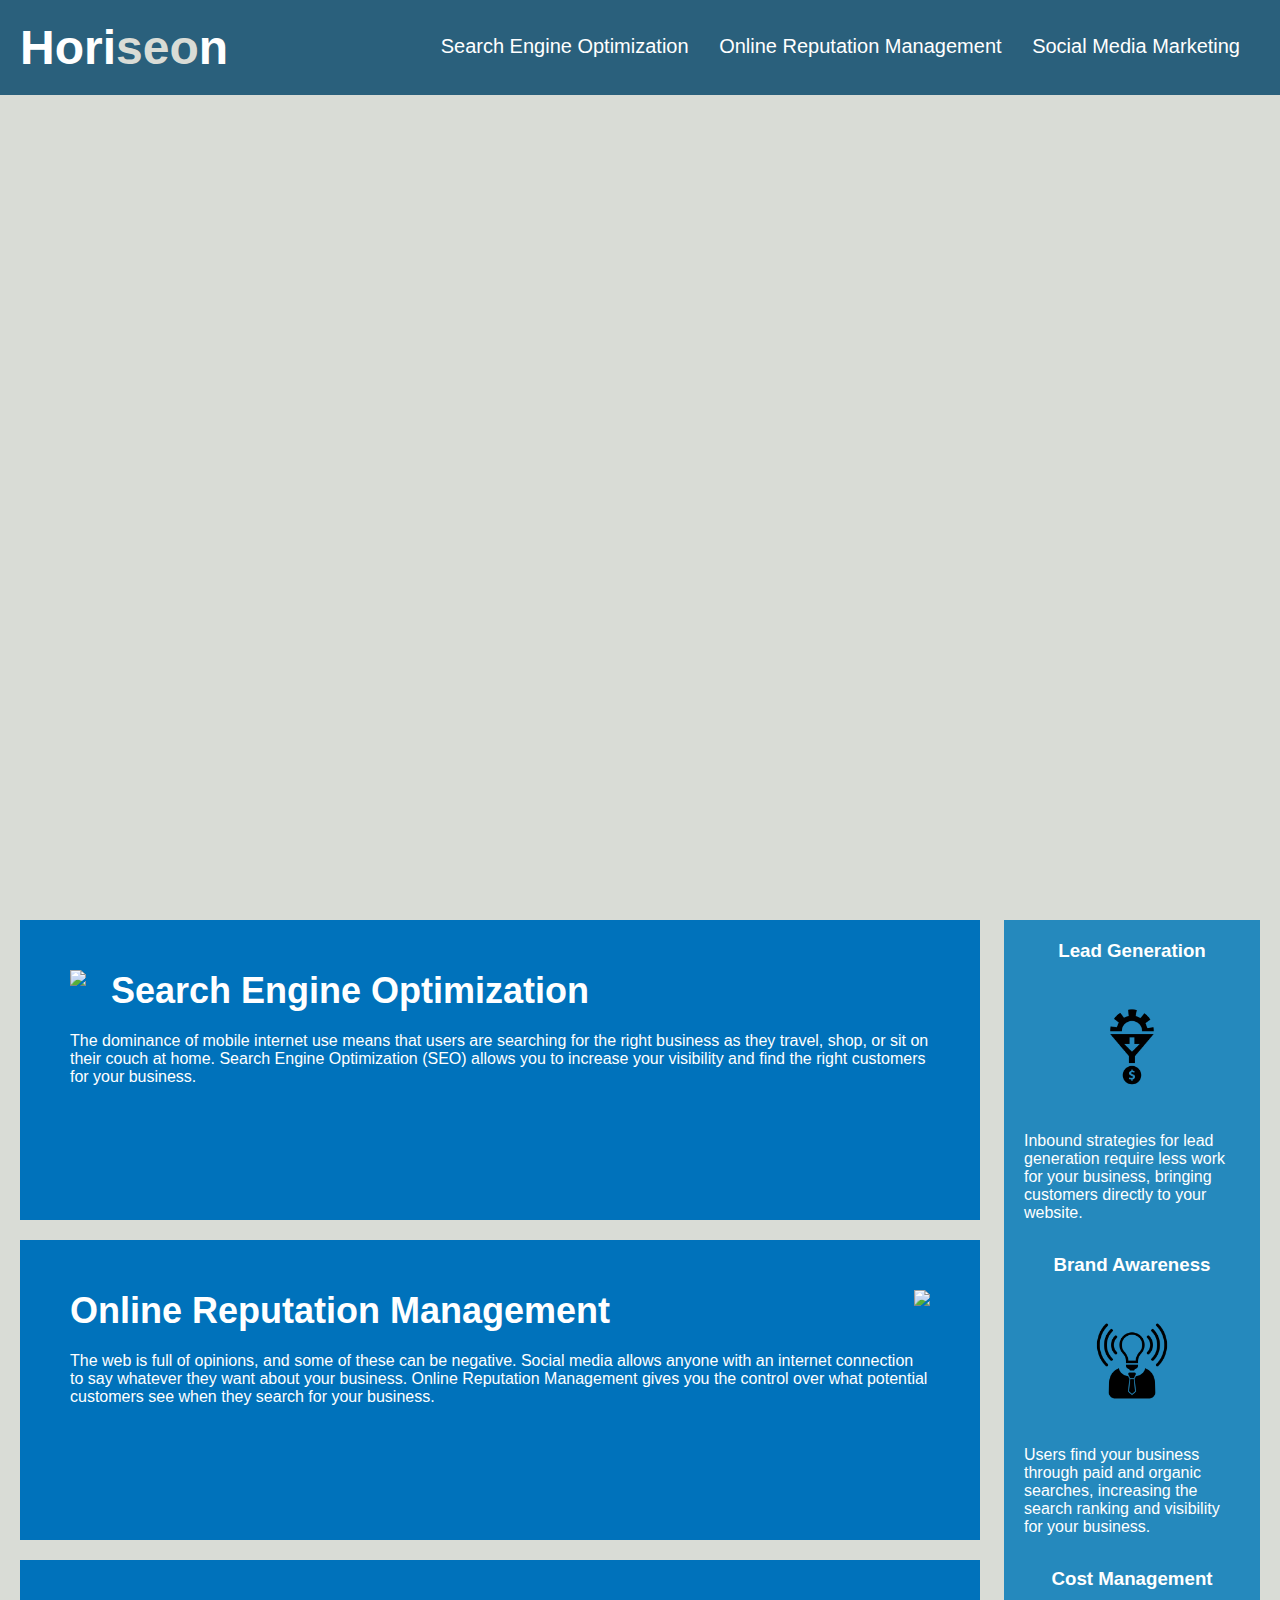
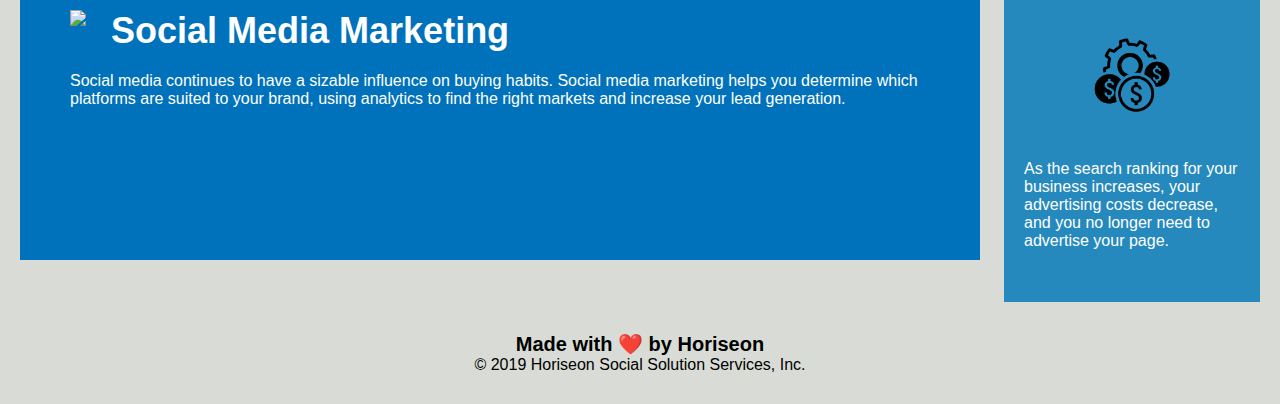
==== index.html @ 6f7394d2 "moved index.html and assets from develop folder to code-refractoring" ====
<!DOCTYPE html>
<html lang="en-us">

  <head>
    <meta charset="UTF-8" />
    <link rel="stylesheet" href="./assets/css/style.css">
    <title>Horiseon</title>
  </head>

  <body>
  <!--Branding and Navigation-->
    <header>
      <h1>Hori<span class="seo">seo</span>n</h1>
      <nav>
        <!--Unordered list-->
        <ul>
          <!--List elements-->
          <li>
            <!--Anchor tag-->
            <a href="#search-engine-optimization">Search Engine Optimization</a>
          </li>
          <li>
            <a href="#online-reputation-management">Online Reputation Management</a>
          </li>
          <li>
            <a href="#social-media-marketing">Social Media Marketing</a>
          </li>
        </ul>
      </nav>
    </header>
    <!--End Navigation-->

    <!-- Start Hero-->
    <section class="hero"></section>
    <!--End Hero-->

    <!--  Start Services: Main section-->
    <section class="service">
      <div id="search-engine-optimization" class="info" >
        <img src="./assets/images/search-engine-optimization.jpg" class="float-left" />
        <h2>Search Engine Optimization</h2>
        <p>
          The dominance of mobile internet use means that users are searching for the right business as they travel, shop, or sit on their couch at home. Search Engine Optimization (SEO) allows you to increase your visibility and find the right customers for your business.
        </p>
      </div>
      <div id="online-reputation-management" class="info">
        <img src="./assets/images/online-reputation-management.jpg" class="float-right" />
        <h2>Online Reputation Management</h2>
        <p>
          The web is full of opinions, and some of these can be negative. Social media allows anyone with an internet connection to say whatever they want about your business. Online Reputation Management gives you the control over what potential customers see when they search for your business.
        </p>
      </div>
      <div id="social-media-marketing" class="info">
        <img src="./assets/images/social-media-marketing.jpg" class="float-left" />
        <h2>Social Media Marketing</h2>
        <p>
          Social media continues to have a sizable influence on buying habits. Social media marketing helps you determine which platforms are suited to your brand, using analytics to find the right markets and increase your lead generation.
        </p>
      </div>
    </section>
    <!--End services-->

    <div class="benefits">
        <div class="benefit-lead">
            <h3>Lead Generation</h3>
            <img src="./assets/images/lead-generation.png" />
            <p>
                Inbound strategies for lead generation require less work for your business, bringing customers directly to your website.
            </p>
        </div>
        <div class="benefit-brand">
            <h3>Brand Awareness</h3>
            <img src="./assets/images/brand-awareness.png" />
            <p>
                Users find your business through paid and organic searches, increasing the search ranking and visibility for your business.
            </p>
        </div>
        <div class="benefit-cost">
            <h3>Cost Management</h3>
            <img src="./assets/images/cost-management.png"></img>
            <p>
                As the search ranking for your business increases, your advertising costs decrease, and you no longer need to advertise your page.
            </p>
        </div>
    </div>
    <!--Start footer -->
  <footer>
    <h3>Made with ❤️️ by Horiseon</h3>
    <p>
      &copy; 2019 Horiseon Social Solution Services, Inc.
    </p>
  </footer>
  <!--End footer-->
</body>

</html>
---- assets/css/style.css ----
/* Universal selector */
* {
  box-sizing: border-box;
  padding: 0;
  margin: 0;
}

/* Element selector */

body {
  background-color: #d9dcd6;
}

p {
  font-size: 16px;
}
a {
  color: #ffffff;
  text-decoration: none;
}


/* Styling header section */
header {
  padding: 20px;
  font-family: 'Trebuchet MS', 'Lucida Sans Unicode', 'Lucida Grande', 'Lucida Sans', Arial, sans-serif;
  background-color: #2a607c;
  color: #ffffff;
}

header h1 {
  display: inline-block;
  font-size: 48px;
}

header h1 .seo {
  color: #d9dcd6;
}

header nav {
  padding-top: 15px;
  margin-right: 20px;
  float: right;
  font-family: 'Gill Sans', 'Gill Sans MT', Calibri, 'Trebuchet MS', sans-serif;
  font-size: 20px;
}

header nav ul {
  list-style-type: none;
}

header nav ul li {
  display: inline-block;
  margin-left: 25px;
}

/* header style end */


/* Start Hero */
.hero {
  height: 800px;
  width: 100%;
  margin-bottom: 25px;
  background-image: url("../images/digital-marketing-meeting.jpg");
  background-size: cover;
  background-position: center;
}
/* End Hero */

/* Start services styling*/
.float-left {
  float: left;
  margin-right: 25px;
}

.float-right {
  float: right;
  margin-left: 25px;
}

.content {
  width: 75%;
  display: inline-block;
  margin-left: 20px;
}
.info {
  margin-bottom: 20px;
  padding: 50px;
  height: 300px;
  font-family: 'Gill Sans', 'Gill Sans MT', Calibri, 'Trebuchet MS', sans-serif;
  background-color: #0072bb;
  color: #ffffff;
}

.info img {
  max-height: 200px;
}

.info h2 {
  margin-bottom: 20px;
  font-size: 36px;
}
/* End services styling */

.float-left {
  float: left;
  margin-right: 25px;
}

.float-right {
  float: right;
  margin-left: 25px;
}

.service {
  width: 75%;
  display: inline-block;
  margin-left: 20px;
}

.benefits {
  margin-right: 20px;
  padding: 20px;
  clear: both;
  float: right;
  width: 20%;
  height: 100%;
  font-family: 'Gill Sans', 'Gill Sans MT', Calibri, 'Trebuchet MS', sans-serif;
  background-color: #2589bd;
}

.benefit-lead {
  margin-bottom: 32px;
  color: #ffffff;
}

.benefit-brand {
  margin-bottom: 32px;
  color: #ffffff;
}

.benefit-cost {
  margin-bottom: 32px;
  color: #ffffff;
}

.benefit-lead h3 {
  margin-bottom: 10px;
  text-align: center;
}

.benefit-brand h3 {
  margin-bottom: 10px;
  text-align: center;
}

.benefit-cost h3 {
  margin-bottom: 10px;
  text-align: center;
}

.benefit-lead img {
  display: block;
  margin: 10px auto;
  max-width: 150px;
}

.benefit-brand img {
  display: block;
  margin: 10px auto;
  max-width: 150px;
}

.benefit-cost img {
  display: block;
  margin: 10px auto;
  max-width: 150px;
}


/* start footer style */
footer {
  padding: 30px;
  clear: both;
  font-family: 'Trebuchet MS', 'Lucida Sans Unicode', 'Lucida Grande', 'Lucida Sans', Arial, sans-serif;
  text-align: center;
}

footer h3 {
  font-size: 20px;
}
/*  end footer style */
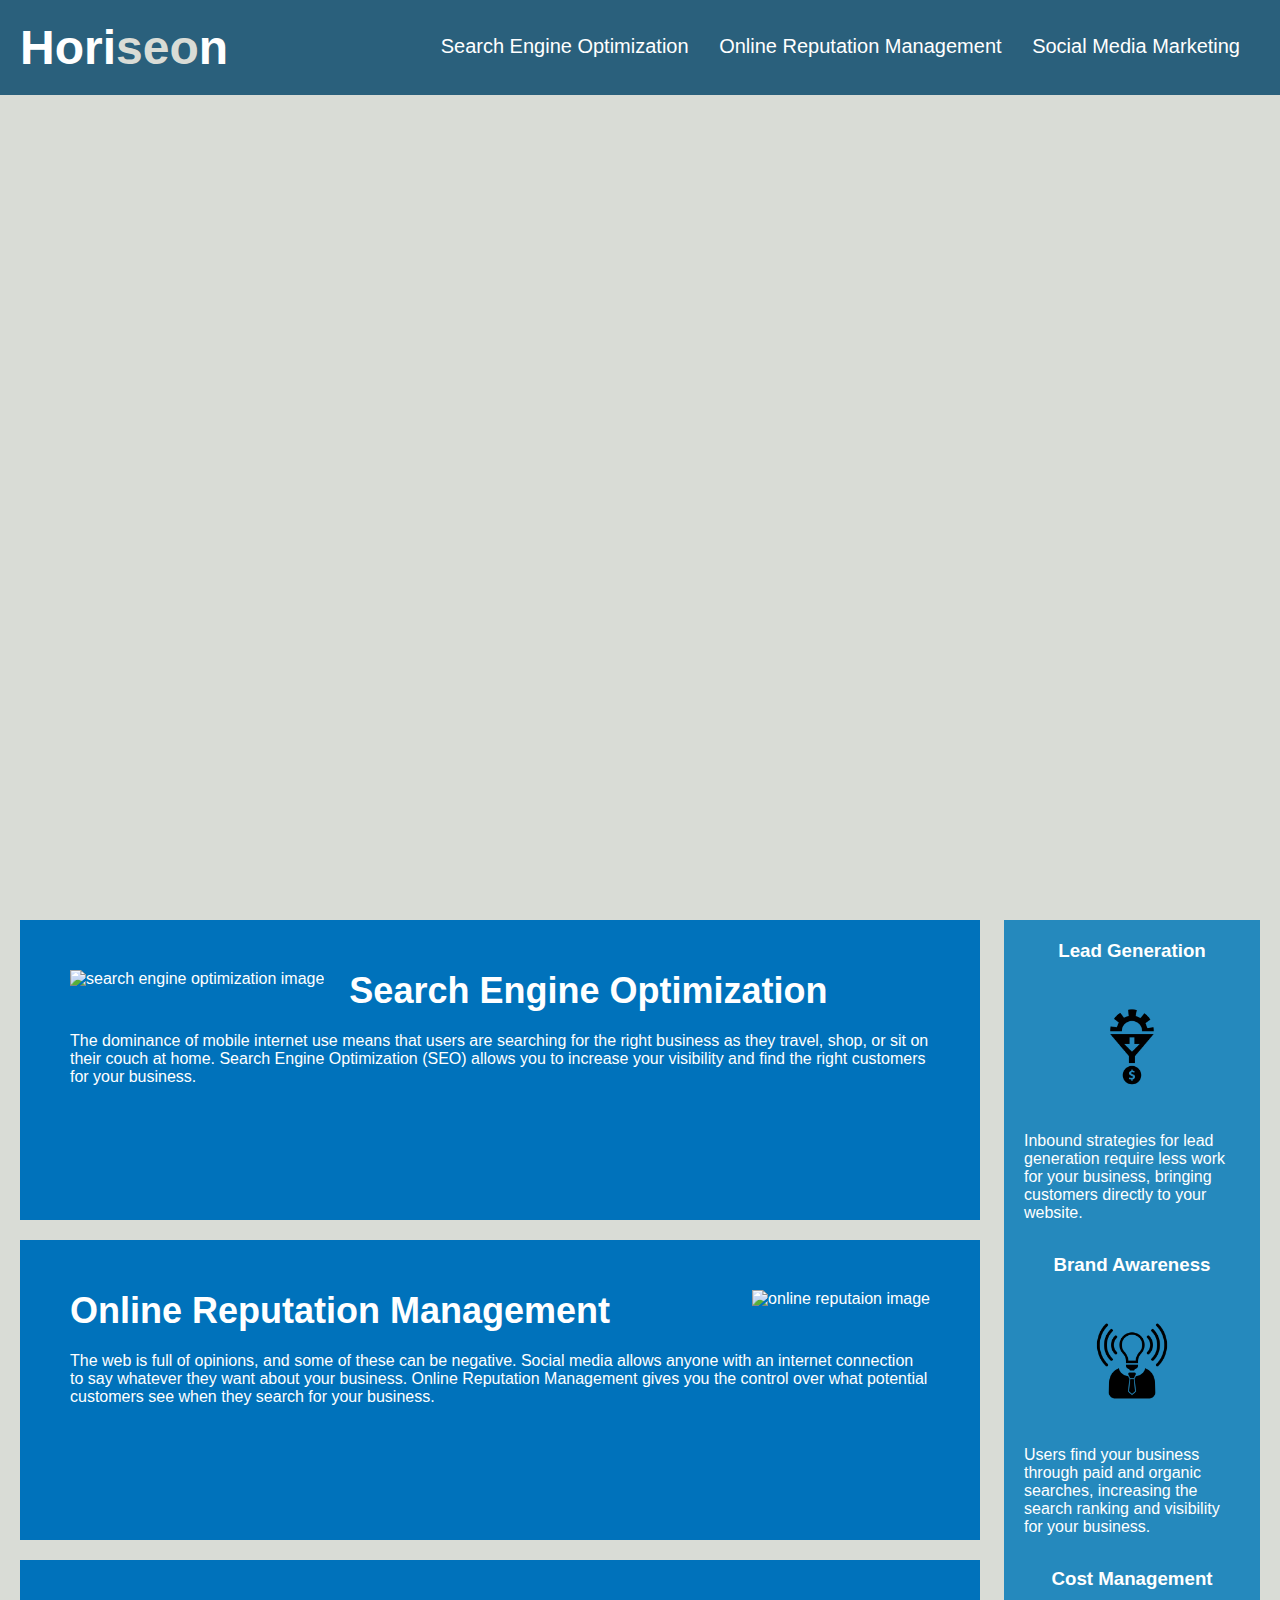
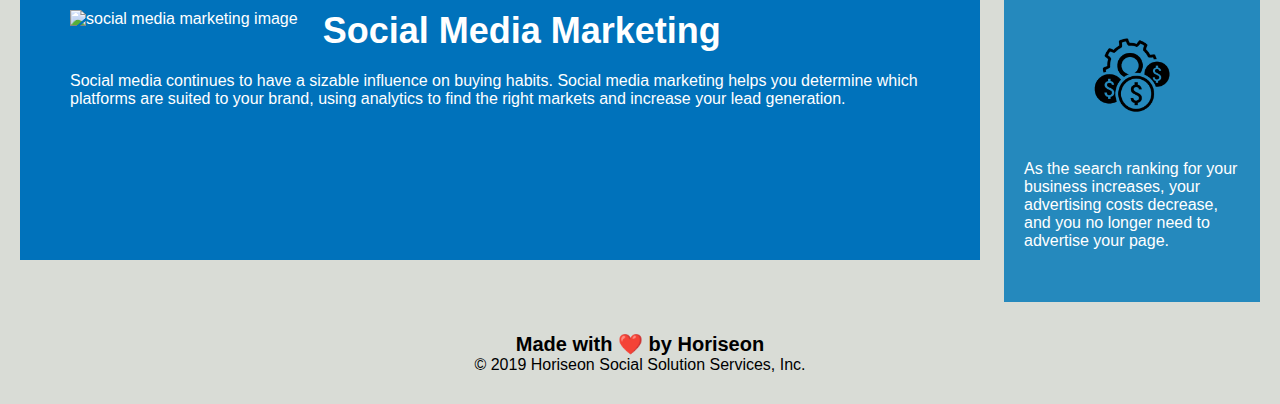
==== commit 129da856: "Modified the main service section by changing the html and css." ====
--- a/index.html
+++ b/index.html
@@ -3,6 +3,7 @@
 
   <head>
     <meta charset="UTF-8" />
+    <meta name="viewport" content="width=device-width, initial-scale=1.0" />
     <link rel="stylesheet" href="./assets/css/style.css">
     <title>Horiseon</title>
   </head>
@@ -10,7 +11,9 @@
   <body>
   <!--Branding and Navigation-->
     <header>
-      <h1>Hori<span class="seo">seo</span>n</h1>
+      <h1>
+        <a href="./index.html">Hori<span class="seo">seo</span>n</a>
+      </h1>
       <nav>
         <!--Unordered list-->
         <ul>
@@ -35,30 +38,42 @@
     <!--End Hero-->
 
     <!--  Start Services: Main section-->
-    <section class="service">
-      <div id="search-engine-optimization" class="info" >
-        <img src="./assets/images/search-engine-optimization.jpg" class="float-left" />
+    <main class="service">
+      <article id="search-engine-optimization" class="info" >
+        <img
+          src="./assets/images/search-engine-optimization.jpg"
+          alt="search engine optimization image"
+          class="float-left" 
+        />
         <h2>Search Engine Optimization</h2>
         <p>
           The dominance of mobile internet use means that users are searching for the right business as they travel, shop, or sit on their couch at home. Search Engine Optimization (SEO) allows you to increase your visibility and find the right customers for your business.
         </p>
-      </div>
-      <div id="online-reputation-management" class="info">
-        <img src="./assets/images/online-reputation-management.jpg" class="float-right" />
+      </article>
+      <article id="online-reputation-management" class="info">
+        <img 
+          src="./assets/images/online-reputation-management.jpg" 
+          alt="online reputaion image"
+          class="float-right" 
+        />
         <h2>Online Reputation Management</h2>
         <p>
           The web is full of opinions, and some of these can be negative. Social media allows anyone with an internet connection to say whatever they want about your business. Online Reputation Management gives you the control over what potential customers see when they search for your business.
         </p>
-      </div>
-      <div id="social-media-marketing" class="info">
-        <img src="./assets/images/social-media-marketing.jpg" class="float-left" />
+      </article>
+      <article id="social-media-marketing" class="info">
+        <img 
+          src="./assets/images/social-media-marketing.jpg" 
+          alt="social media marketing image"
+          class="float-left" 
+        />
         <h2>Social Media Marketing</h2>
         <p>
           Social media continues to have a sizable influence on buying habits. Social media marketing helps you determine which platforms are suited to your brand, using analytics to find the right markets and increase your lead generation.
         </p>
-      </div>
-    </section>
-    <!--End services-->
+      </article>
+    </main>
+    <!--End Main section-->
 
     <div class="benefits">
         <div class="benefit-lead">
@@ -83,7 +98,8 @@
             </p>
         </div>
     </div>
-    <!--Start footer -->
+    
+  <!--Start footer -->
   <footer>
     <h3>Made with ❤️️ by Horiseon</h3>
     <p>
--- a/assets/css/style.css
+++ b/assets/css/style.css
@@ -6,7 +6,7 @@
   margin: 0;
 }
 
-/* Element selector */
+/* Element selector: General styling */
 
 body {
   background-color: #d9dcd6;
@@ -21,7 +21,8 @@
 }
 
 
-/* Styling header section */
+/* Styling header section  */
+
 header {
   padding: 20px;
   font-family: 'Trebuchet MS', 'Lucida Sans Unicode', 'Lucida Grande', 'Lucida Sans', Arial, sans-serif;
@@ -69,22 +70,14 @@
 }
 /* End Hero */
 
-/* Start services styling*/
-.float-left {
-  float: left;
-  margin-right: 25px;
-}
-
-.float-right {
-  float: right;
-  margin-left: 25px;
-}
-
-.content {
+/* Start services styling : Main section */
+.service {
   width: 75%;
   display: inline-block;
   margin-left: 20px;
 }
+
+
 .info {
   margin-bottom: 20px;
   padding: 50px;
@@ -102,8 +95,6 @@
   margin-bottom: 20px;
   font-size: 36px;
 }
-/* End services styling */
-
 .float-left {
   float: left;
   margin-right: 25px;
@@ -113,13 +104,11 @@
   float: right;
   margin-left: 25px;
 }
+/* End services styling */
 
-.service {
-  width: 75%;
-  display: inline-block;
-  margin-left: 20px;
-}
 
+
+ 
 .benefits {
   margin-right: 20px;
   padding: 20px;
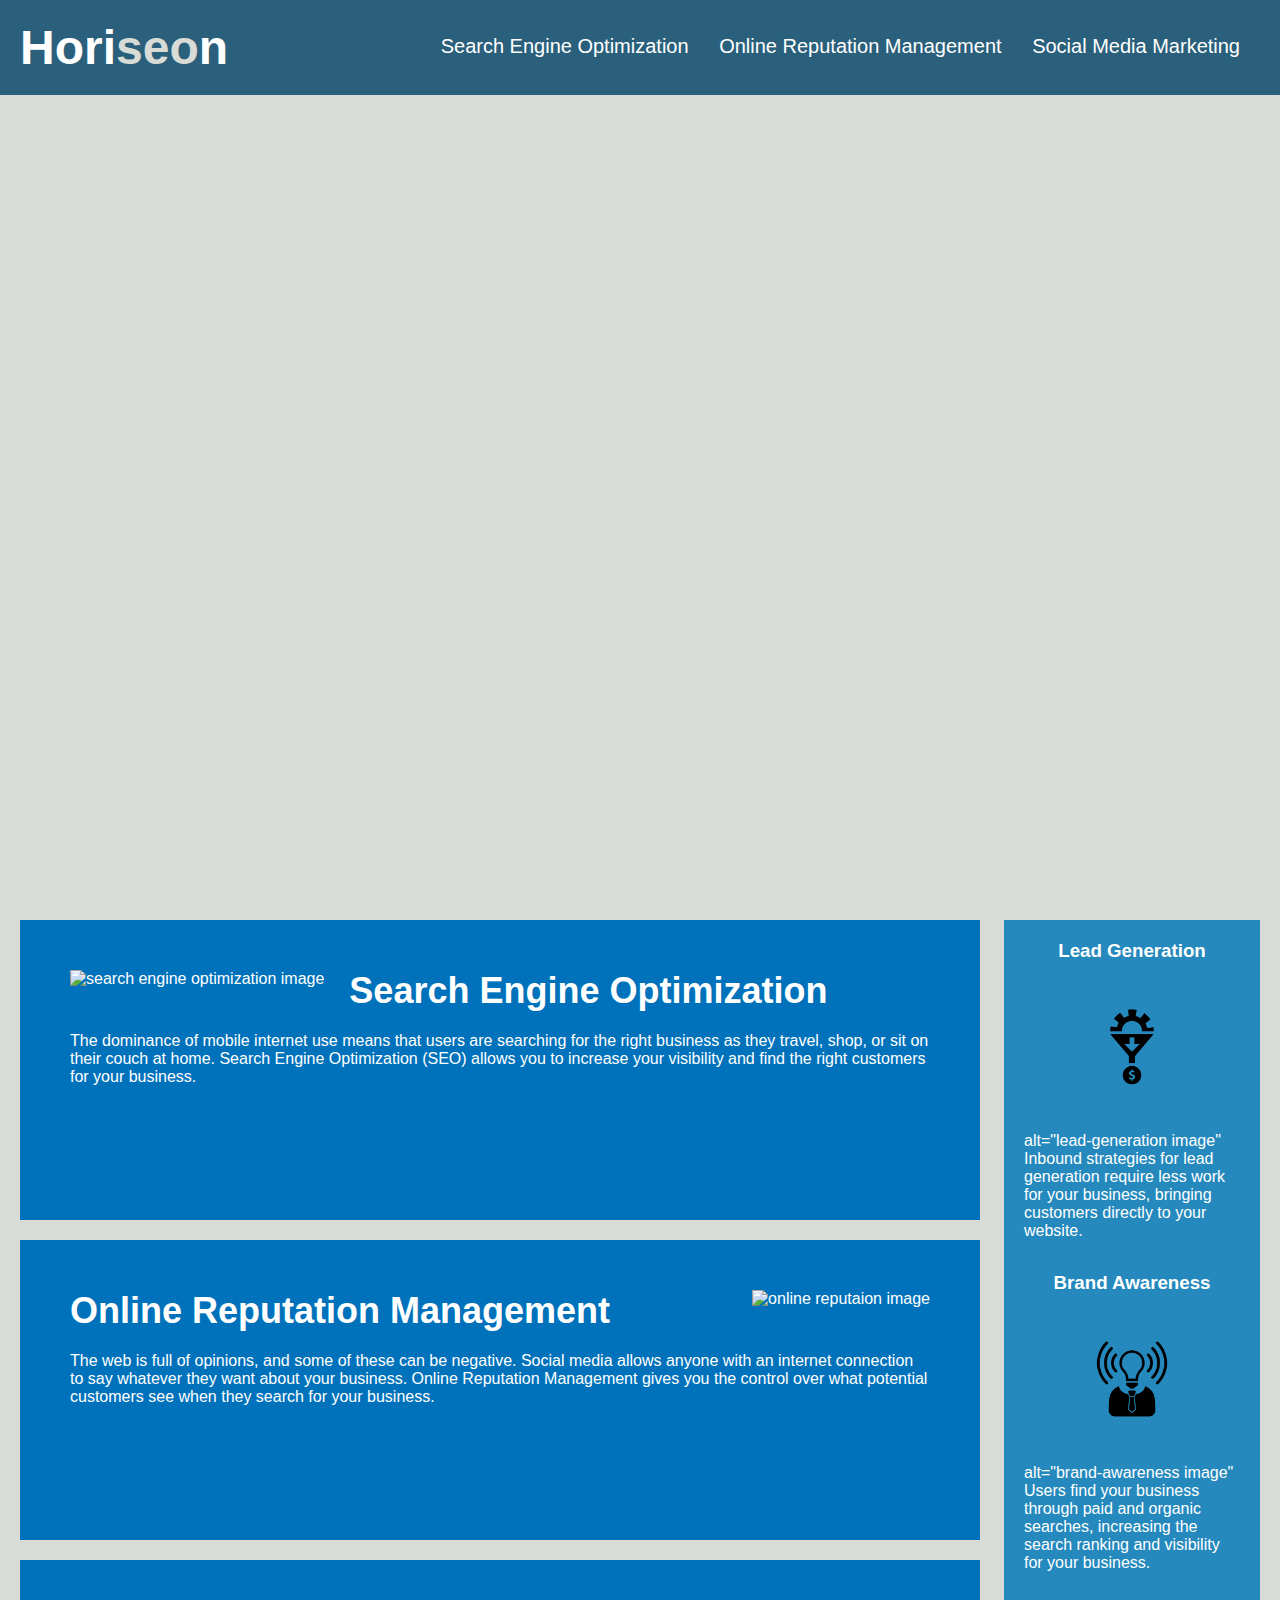
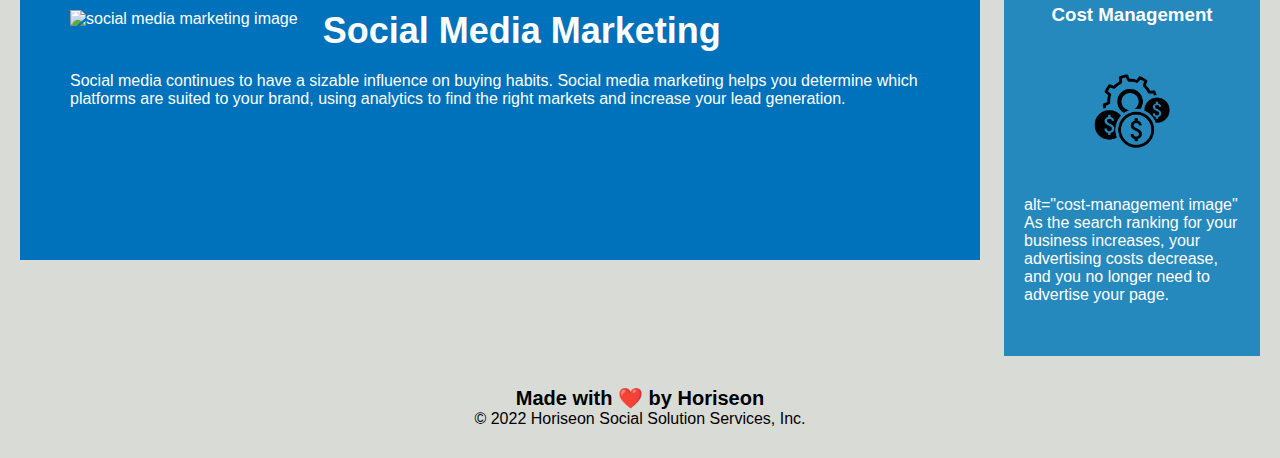
==== commit 299c9724: "Modified the side content of main section" ====
--- a/index.html
+++ b/index.html
@@ -5,6 +5,7 @@
     <meta charset="UTF-8" />
     <meta name="viewport" content="width=device-width, initial-scale=1.0" />
     <link rel="stylesheet" href="./assets/css/style.css">
+
     <title>Horiseon</title>
   </head>
 
@@ -37,7 +38,7 @@
     <section class="hero"></section>
     <!--End Hero-->
 
-    <!--  Start Services: Main section-->
+    <!--  Start Services: Main content-->
     <main class="service">
       <article id="search-engine-optimization" class="info" >
         <img
@@ -73,40 +74,48 @@
         </p>
       </article>
     </main>
-    <!--End Main section-->
+    <!--End Main content-->
 
-    <div class="benefits">
-        <div class="benefit-lead">
-            <h3>Lead Generation</h3>
-            <img src="./assets/images/lead-generation.png" />
-            <p>
-                Inbound strategies for lead generation require less work for your business, bringing customers directly to your website.
-            </p>
-        </div>
-        <div class="benefit-brand">
-            <h3>Brand Awareness</h3>
-            <img src="./assets/images/brand-awareness.png" />
-            <p>
-                Users find your business through paid and organic searches, increasing the search ranking and visibility for your business.
-            </p>
-        </div>
-        <div class="benefit-cost">
-            <h3>Cost Management</h3>
-            <img src="./assets/images/cost-management.png"></img>
-            <p>
-                As the search ranking for your business increases, your advertising costs decrease, and you no longer need to advertise your page.
-            </p>
-        </div>
-    </div>
-    
+    <!-- Start side content-->
+    <aside class="benefits">
+      <article class="benefit">
+        <h3>Lead Generation</h3>
+        <img 
+          src="./assets/images/lead-generation.png" />
+          alt="lead-generation image"
+        <p>
+          Inbound strategies for lead generation require less work for your business, bringing customers directly to your website.
+        </p>
+      </article>
+      <article class="benefit">
+        <h3>Brand Awareness</h3>
+        <img 
+          src="./assets/images/brand-awareness.png" />
+          alt="brand-awareness image"
+        <p>
+          Users find your business through paid and organic searches, increasing the search ranking and visibility for your business.
+        </p>
+      </article>
+      <article class="benefit">
+        <h3>Cost Management</h3>
+        <img 
+          src="./assets/images/cost-management.png"></img>
+          alt="cost-management image"
+        <p>
+          As the search ranking for your business increases, your advertising costs decrease, and you no longer need to advertise your page.
+        </p>
+      </article>
+    </aside>
+    <!--End side content-->
+
   <!--Start footer -->
-  <footer>
-    <h3>Made with ❤️️ by Horiseon</h3>
-    <p>
-      &copy; 2019 Horiseon Social Solution Services, Inc.
-    </p>
-  </footer>
+    <footer>
+      <h3>Made with ❤️️ by Horiseon</h3>
+      <p>
+        &copy; 2022 Horiseon Social Solution Services, Inc.
+      </p>
+    </footer>
   <!--End footer-->
-</body>
+  </body>
 
 </html>
--- a/assets/css/style.css
+++ b/assets/css/style.css
@@ -107,7 +107,7 @@
 /* End services styling */
 
 
-
+/* Side section styling */
  
 .benefits {
   margin-right: 20px;
@@ -120,53 +120,23 @@
   background-color: #2589bd;
 }
 
-.benefit-lead {
+.benefit {
   margin-bottom: 32px;
   color: #ffffff;
 }
 
-.benefit-brand {
-  margin-bottom: 32px;
-  color: #ffffff;
-}
-
-.benefit-cost {
-  margin-bottom: 32px;
-  color: #ffffff;
-}
-
-.benefit-lead h3 {
+.benefit h3 {
   margin-bottom: 10px;
   text-align: center;
 }
 
-.benefit-brand h3 {
-  margin-bottom: 10px;
-  text-align: center;
-}
-
-.benefit-cost h3 {
-  margin-bottom: 10px;
-  text-align: center;
-}
-
-.benefit-lead img {
+.benefit img {
   display: block;
   margin: 10px auto;
   max-width: 150px;
 }
 
-.benefit-brand img {
-  display: block;
-  margin: 10px auto;
-  max-width: 150px;
-}
-
-.benefit-cost img {
-  display: block;
-  margin: 10px auto;
-  max-width: 150px;
-}
+/* End side section styling */
 
 
 /* start footer style */
@@ -180,4 +150,4 @@
 footer h3 {
   font-size: 20px;
 }
-/*  end footer style */
+/* end footer style */
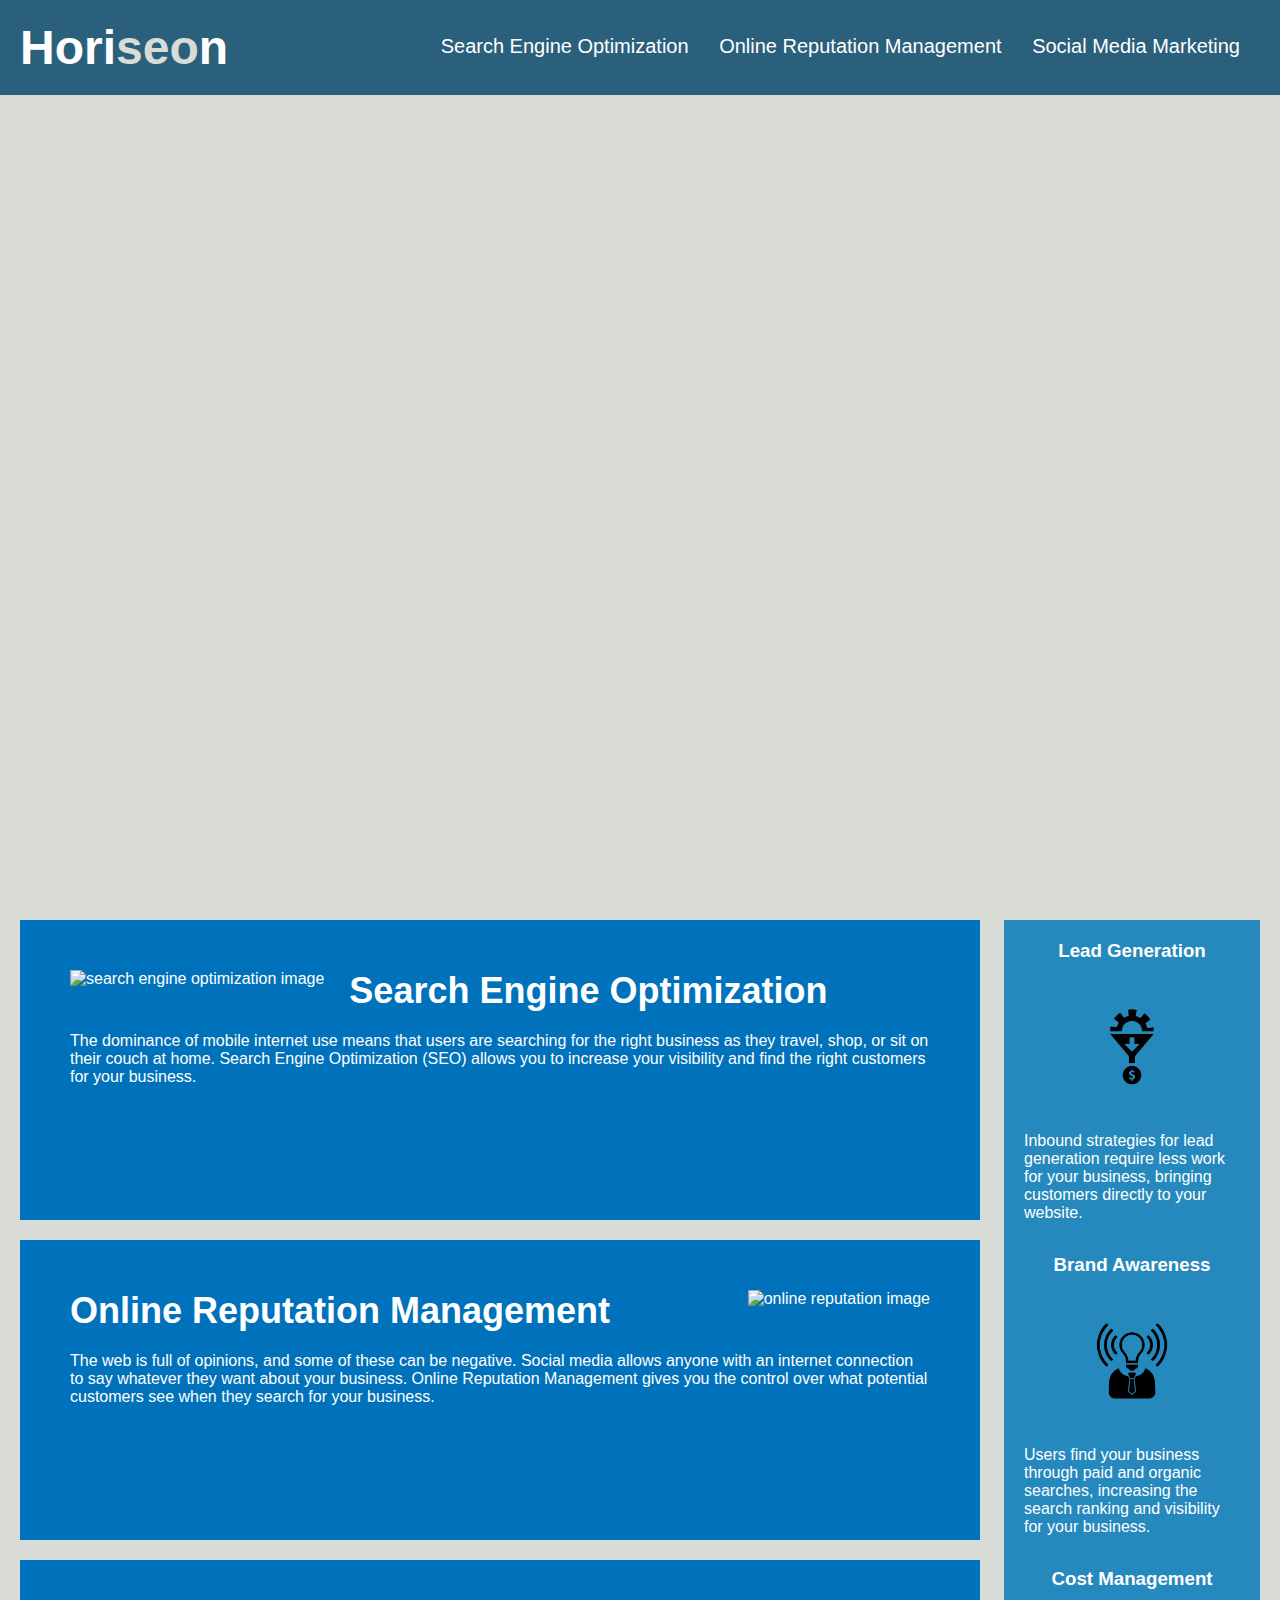
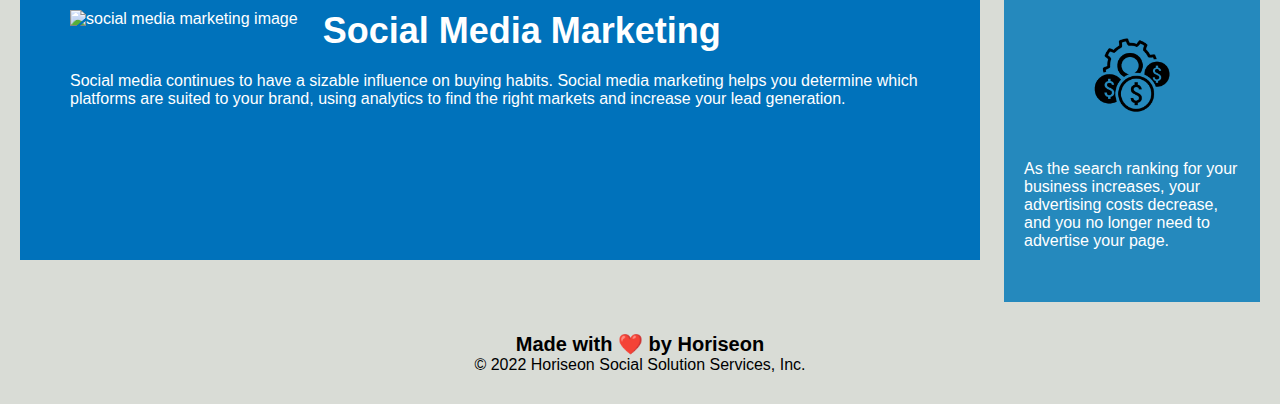
==== commit 765cf41c: "Modified Html file" ====
--- a/index.html
+++ b/index.html
@@ -4,16 +4,17 @@
   <head>
     <meta charset="UTF-8" />
     <meta name="viewport" content="width=device-width, initial-scale=1.0" />
+  <!-- Link to CSS (Style Sheet)-->
     <link rel="stylesheet" href="./assets/css/style.css">
-
-    <title>Horiseon</title>
+  <!-- Title: Title of the Webpage-->
+    <title>Horiseon Social Solution Services,Inc</title>
   </head>
 
   <body>
-  <!--Branding and Navigation-->
+  <!-- Header: Branding and Navigation-->
     <header>
       <h1>
-        <a href="./index.html">Hori<span class="seo">seo</span>n</a>
+        <a href="/">Hori<span class="seo">seo</span>n</a>
       </h1>
       <nav>
         <!--Unordered list-->
@@ -32,19 +33,19 @@
         </ul>
       </nav>
     </header>
-    <!--End Navigation-->
+    <!--End Header section-->
 
     <!-- Start Hero-->
     <section class="hero"></section>
     <!--End Hero-->
 
-    <!--  Start Services: Main content-->
+    <!--  Start Services: Main Section-->
     <main class="service">
       <article id="search-engine-optimization" class="info" >
         <img
           src="./assets/images/search-engine-optimization.jpg"
+          class="float-left"
           alt="search engine optimization image"
-          class="float-left" 
         />
         <h2>Search Engine Optimization</h2>
         <p>
@@ -54,8 +55,8 @@
       <article id="online-reputation-management" class="info">
         <img 
           src="./assets/images/online-reputation-management.jpg" 
-          alt="online reputaion image"
           class="float-right" 
+          alt="online reputation image"
         />
         <h2>Online Reputation Management</h2>
         <p>
@@ -64,9 +65,9 @@
       </article>
       <article id="social-media-marketing" class="info">
         <img 
-          src="./assets/images/social-media-marketing.jpg" 
+          src="./assets/images/social-media-marketing.jpg"
+          class="float-left" 
           alt="social media marketing image"
-          class="float-left" 
         />
         <h2>Social Media Marketing</h2>
         <p>
@@ -74,15 +75,16 @@
         </p>
       </article>
     </main>
-    <!--End Main content-->
+    <!--End Main Section-->
 
-    <!-- Start side content-->
+    <!-- Start Side Section-->
     <aside class="benefits">
       <article class="benefit">
         <h3>Lead Generation</h3>
         <img 
-          src="./assets/images/lead-generation.png" />
-          alt="lead-generation image"
+          src="./assets/images/lead-generation.png" 
+          alt="lead-generation images"
+        />
         <p>
           Inbound strategies for lead generation require less work for your business, bringing customers directly to your website.
         </p>
@@ -90,8 +92,9 @@
       <article class="benefit">
         <h3>Brand Awareness</h3>
         <img 
-          src="./assets/images/brand-awareness.png" />
+          src="./assets/images/brand-awareness.png" 
           alt="brand-awareness image"
+        />
         <p>
           Users find your business through paid and organic searches, increasing the search ranking and visibility for your business.
         </p>
@@ -99,14 +102,15 @@
       <article class="benefit">
         <h3>Cost Management</h3>
         <img 
-          src="./assets/images/cost-management.png"></img>
+          src="./assets/images/cost-management.png"
           alt="cost-management image"
+        />
         <p>
           As the search ranking for your business increases, your advertising costs decrease, and you no longer need to advertise your page.
         </p>
       </article>
     </aside>
-    <!--End side content-->
+    <!--End Side Section-->
 
   <!--Start footer -->
     <footer>
--- a/assets/css/style.css
+++ b/assets/css/style.css
@@ -1,12 +1,12 @@
 
-/* Universal selector */
+/* Universal Selector */
 * {
   box-sizing: border-box;
   padding: 0;
   margin: 0;
 }
 
-/* Element selector: General styling */
+/* Element Selector: Common Styling for whole page */
 
 body {
   background-color: #d9dcd6;
@@ -21,7 +21,7 @@
 }
 
 
-/* Styling header section  */
+/* Styling Header Section  */
 
 header {
   padding: 20px;
@@ -56,7 +56,7 @@
   margin-left: 25px;
 }
 
-/* header style end */
+/* Header Style End */
 
 
 /* Start Hero */
@@ -70,13 +70,12 @@
 }
 /* End Hero */
 
-/* Start services styling : Main section */
+/* Start Services Styling : Main Section */
 .service {
   width: 75%;
   display: inline-block;
   margin-left: 20px;
 }
-
 
 .info {
   margin-bottom: 20px;
@@ -104,11 +103,11 @@
   float: right;
   margin-left: 25px;
 }
-/* End services styling */
+/* End Services Styling */
 
 
-/* Side section styling */
- 
+/* Side Section Styling */
+
 .benefits {
   margin-right: 20px;
   padding: 20px;
@@ -136,10 +135,10 @@
   max-width: 150px;
 }
 
-/* End side section styling */
+/* End Side Section Styling */
 
 
-/* start footer style */
+/* Start Footer Style */
 footer {
   padding: 30px;
   clear: both;
@@ -150,4 +149,4 @@
 footer h3 {
   font-size: 20px;
 }
-/* end footer style */
+/* End Footer Style */
